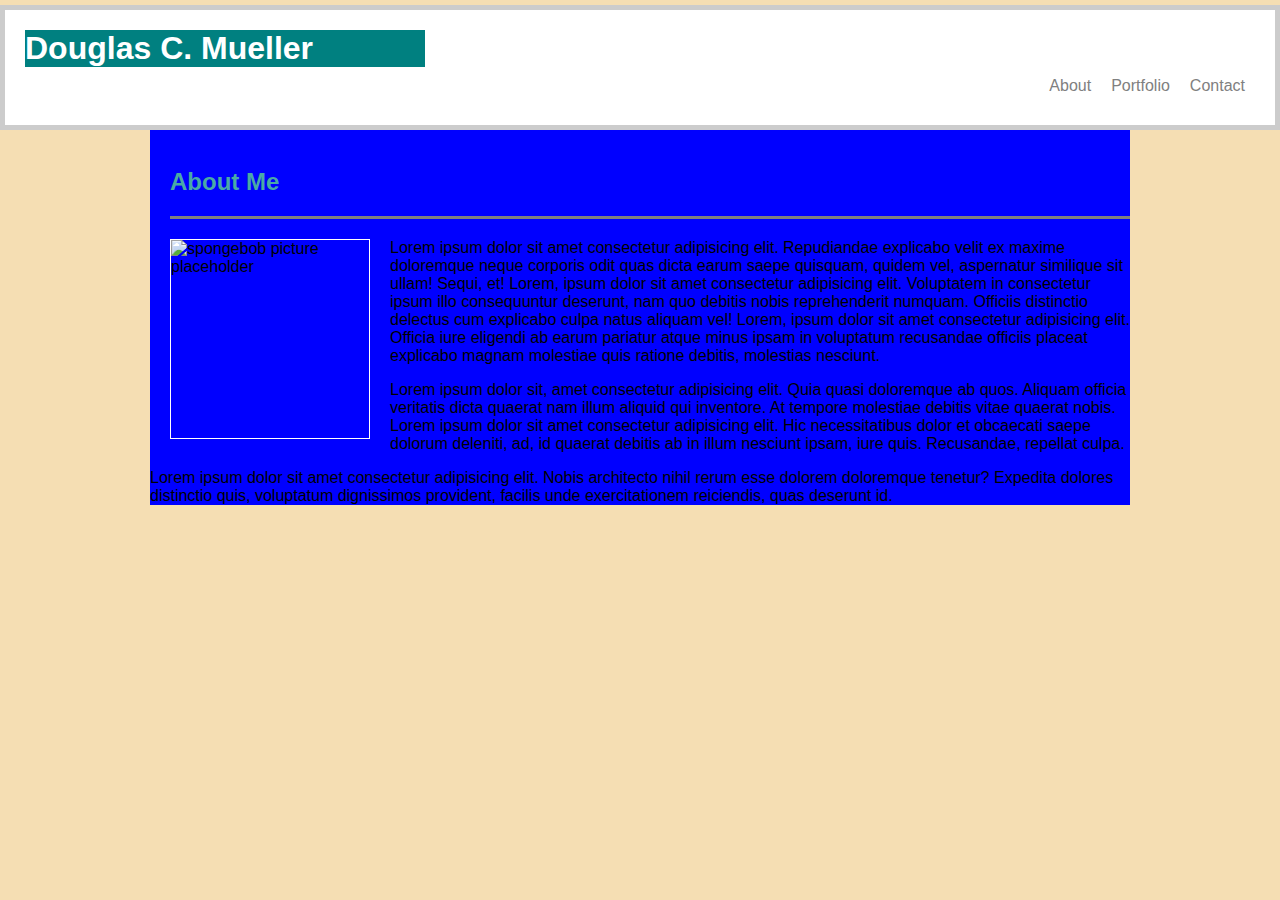
==== index.html @ 0d26ccfe "porfolio-exercises-updated" ====
<!DOCTYPE html>
<html lang="en">
<head>
    <meta charset="UTF-8">
    <meta name="viewport" content="width=device-width, initial-scale=1">
    <link rel="stylesheet" text="text/css" href="assets/css/style.css">
    <title>About: Douglas C. Mueller</title>
</head>
<body>
        <header>
           
            <h1 id="myname">Douglas C. Mueller</h1>
           
                       
            <ul>
              
                <li><a href="contact.html">Contact</a></li>
                <li><a href="portfolio.html">Portfolio</a></li>
                <li><a href="index.html">About</a></li>
            </ul>
            </header>
<br>
<br>
<br>
<br>
<br>
<br>

        <section id="main-bio">
            <h2>About Me</h2>
            
            <img id="myimage" src="http://en.spongepedia.org/images/thumb/3/33/Spongebob!!!.jpg/180px-Spongebob!!!.jpg" 
            alt="spongebob picture placeholder" />
               <p> Lorem ipsum dolor sit amet consectetur adipisicing elit. Repudiandae explicabo velit ex maxime doloremque neque corporis odit quas
                    dicta earum saepe quisquam, quidem vel, aspernatur similique sit ullam! Sequi, et!
                Lorem, ipsum dolor sit amet consectetur adipisicing elit. Voluptatem in consectetur ipsum illo consequuntur deserunt,
                 nam quo debitis nobis reprehenderit numquam. Officiis distinctio delectus cum explicabo culpa natus aliquam vel!
                Lorem, ipsum dolor sit amet consectetur adipisicing elit. Officia iure eligendi ab earum pariatur atque minus ipsam
                 in voluptatum recusandae officiis placeat explicabo magnam molestiae quis ratione debitis, molestias nesciunt.
                <p>Lorem ipsum dolor sit, amet consectetur adipisicing elit. Quia quasi doloremque ab quos. Aliquam officia veritatis
                     dicta quaerat nam illum aliquid qui inventore. At tempore molestiae debitis vitae quaerat nobis.
                    Lorem ipsum dolor sit amet consectetur adipisicing elit. Hic necessitatibus dolor et obcaecati saepe dolorum deleniti,
                     ad, id quaerat debitis ab in illum nesciunt ipsam, iure quis. Recusandae, repellat culpa.
                <p>Lorem ipsum dolor sit amet consectetur adipisicing elit. Nobis architecto nihil rerum esse dolorem doloremque tenetur?
                     Expedita dolores distinctio quis, voluptatum dignissimos provident, facilis unde exercitationem reiciendis, quas deserunt id.</p>    
                    </p>
                </p>
            </p>

        </section>
    <img


</body>

</html>
---- assets/css/style.css ----
* {box-sizing: border-box;}

body { 
  margin: 0;
  font-family: Arial, Helvetica, sans-serif;
  background-color: wheat;

}
header {
  margin-left: 0;
  margin-top: 5px;
  background-color: #ffffff;
  width: 100%;
  padding: 20px;
  position: fixed;
  border-style: solid;
  border-width: 5px;
  border-color: #cccccc;
}
  #myname {
    background-color: teal;
    color: white;
    margin: 0;
  }

ul {
  list-style-type: none;
  margin: 0;
  padding: 0;
  margin-top: 0;
  
}
li {
  display: inline;
  
}
li a {
  float: right;
  display: block;
  padding: 10px;
  text-decoration: none;
  color: gray;
 
}


/* .myname {
  background-color: teal;
  color: white;
  margin: 0;
  

}
   */
  #main-bio {
   margin-left: 150px;
   margin-right: 150px;
   background-color: blue;

  }
  h1 {
      color: white;
      margin-left:auto auto auto 30px;
      width: 400px;
      background-color: teal;
  }
  h2 {
   margin-left: 20px;
    border-bottom: solid grey;
    padding-top: 40px;
    padding-bottom: 20px;
    color: #4aaaa5;
  }
  #myimage {
      float: left;
      margin-left: 20px;
      margin-right: 20px;
      border: 1px solid white;
      width: 200px;
      height: 200px;
  }
  #portfolio-examples {
    margin-left: 150px;
    margin-right: 150px;
    background-color: blue;
  }
  #Contact-form {
    margin-left: 150px;
    margin-right: 150px;
    background-color: blue;
  }
  #Message {
    width: 1000px;
    height: 500px;
  }
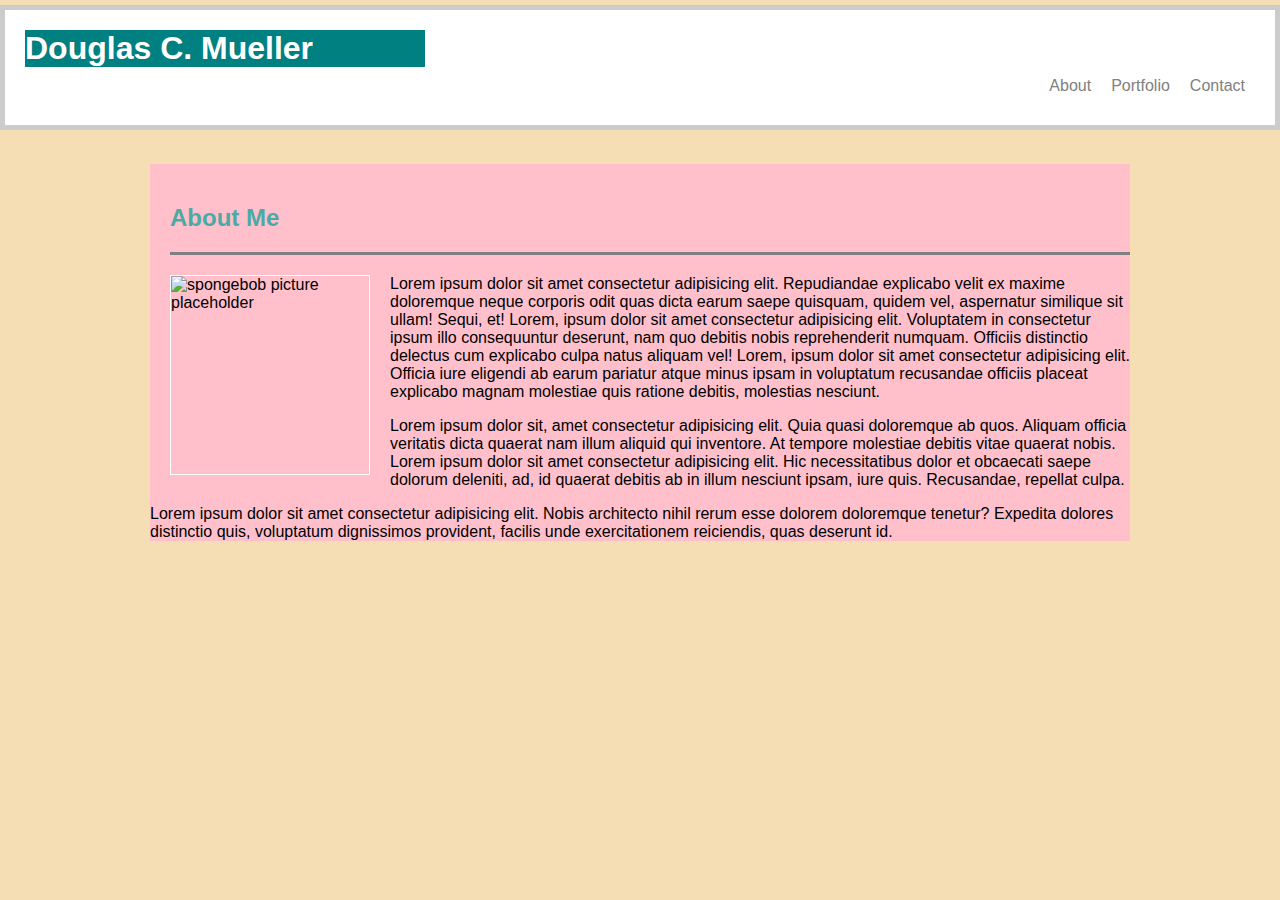
==== commit a2b79a86: "portfolio-html-updated" ====
--- a/index.html
+++ b/index.html
@@ -25,8 +25,10 @@
 <br>
 <br>
 <br>
+<br>
+<br>
 
-        <section id="main-bio">
+        <section id="Main-Content">
             <h2>About Me</h2>
             
             <img id="myimage" src="http://en.spongepedia.org/images/thumb/3/33/Spongebob!!!.jpg/180px-Spongebob!!!.jpg" 
--- a/assets/css/style.css
+++ b/assets/css/style.css
@@ -44,18 +44,10 @@
 }
 
 
-/* .myname {
-  background-color: teal;
-  color: white;
-  margin: 0;
-  
-
-}
-   */
-  #main-bio {
+  #Main-Content {
    margin-left: 150px;
    margin-right: 150px;
-   background-color: blue;
+   background-color: pink;
 
   }
   h1 {
